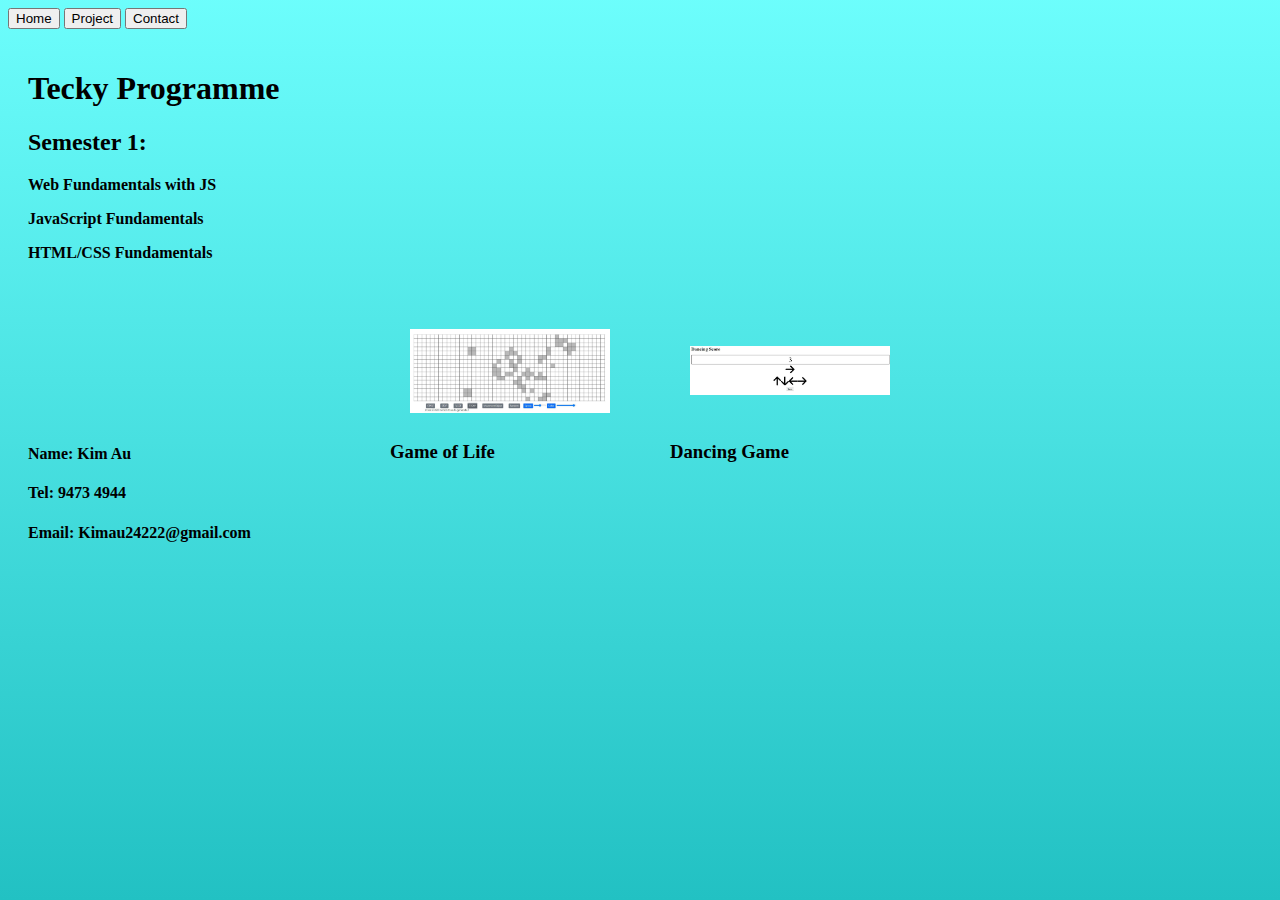
==== landingPage.html @ 9b195bed "game of life" ====
<html>
    <head>
        <meta charset="utf-8">
        <meta name="viewport" content="width=device-width, initial-scale=1, shrink-to-fit=no">
        <link href="https://cdn.jsdelivr.net/npm/bootstrap@5.0.2/dist/css/bootstrap.min.css" 
        rel="stylesheet" integrity="sha384-EVSTQN3/azprG1Anm3QDgpJLIm9Nao0Yz1ztcQTwFspd3yD65VohhpuuCOmLASjC" 
        crossorigin="anonymous">
        <link rel="stylesheet" href="index.css"/> 
    </head>
    <body class="bgcolor">
        <nav>
            <div class="nav nav-tabs" id="nav-tab" role="tablist">
                <button class="nav-link active" id="nav-home-tab" data-bs-toggle="tab" data-bs-target="#nav-home" type="button" role="tab" aria-controls="nav-home" aria-selected="true">Home</button>
                <button class="nav-link" id="nav-profile-tab" data-bs-toggle="tab" data-bs-target="#nav-profile" type="button" role="tab" aria-controls="nav-profile" aria-selected="false">Project</button>
                <button class="nav-link" id="nav-contact-tab" data-bs-toggle="tab" data-bs-target="#nav-contact" type="button" role="tab" aria-controls="nav-contact" aria-selected="false">Contact</button>
            </div>
      </nav>
      <div class="tab-content" id="nav-tabContent">
            <div class="tab-pane fade show active" id="nav-home" role="tabpanel" aria-labelledby="nav-home-tab" tabindex="0">
                <H1>Tecky Programme</H1>
                <h2>Semester 1:</h2>
                <P><strong>Web Fundamentals with JS</strong></P>
                <P><strong>JavaScript Fundamentals</strong></P>
                <P><strong>HTML/CSS Fundamentals</strong></P>
            </div>
            <div class="tab-pane fade" id="nav-profile" role="tabpanel" aria-labelledby="nav-profile-tab" tabindex="0">
                <div class="text-center">
                    <div id="divGameOfLife">
                        <div  class="shadow-lg p-3 mb-5 bg-body-tertiary rounded"><a href="index.html" target="_blank"><img src="img/game_of_life.jpeg" class="rounded" alt="..." width="200px"></a></div>
                        <h3>Game of Life</h3>
                    </div>
                    <div id="divDancingMachine">
                        <div  class="shadow-lg p-3 mb-5 bg-body-tertiary rounded"><a href="HTF003b.html" target="_blank"><img src="./img/dancing_machine.jpeg" class="rounded" alt="..."" width="200px"></a></div>
                        <h3>Dancing Game</h3>
                    </div>
                </div>
            </div>
            <div class="tab-pane fade" id="nav-contact" role="tabpanel" aria-labelledby="nav-contact-tab" tabindex="0">
                <H4>Name: Kim Au</H4>
                <H4>Tel: 9473 4944</H4>
                <H4>Email: Kimau24222@gmail.com</H4>
            </div>
      </div>
      <script src="https://cdn.jsdelivr.net/npm/bootstrap@5.0.2/dist/js/bootstrap.bundle.min.js" 
      integrity="sha384-MrcW6ZMFYlzcLA8Nl+NtUVF0sA7MsXsP1UyJoMp4YLEuNSfAP+JcXn/tWtIaxVXM" 
      crossorigin="anonymous"></script>
    </body>
</html>
---- index.css ----
#canvas-container {
    margin-left: 50px;
    margin-top: 50px;
    margin-right: 50px;
}
.container {
    margin-top: 10px;
}
.btn, btn-secondary, btn-sm {
    margin-left: 5px;
    margin-right: 5px;
}
.text-center {
    display: flex;
    justify-content: center;
    margin: 5px;
    padding: 3px;
}
.text-center div {
    height: 100px;
    margin: 20px;
}
#divGameOfLife div{
    display: flex;
    justify-content: center;
    align-items: center;
}
#divDancingMachine div{
    display: flex;
    justify-content: center;
    align-items: center;
}
.bgcolor {
    background: rgb(34,193,195);
    background: linear-gradient(0deg, rgba(34,193,195,1) 0%, rgba(45,253,251,0.6979166666666667) 100%);
}
.fixbtn {
    display: flex;
    position: fixed;
    right: 10px;
    bottom: 10px;
}
.tab-content {
    padding-left: 20px;
    padding-top: 20px;
}
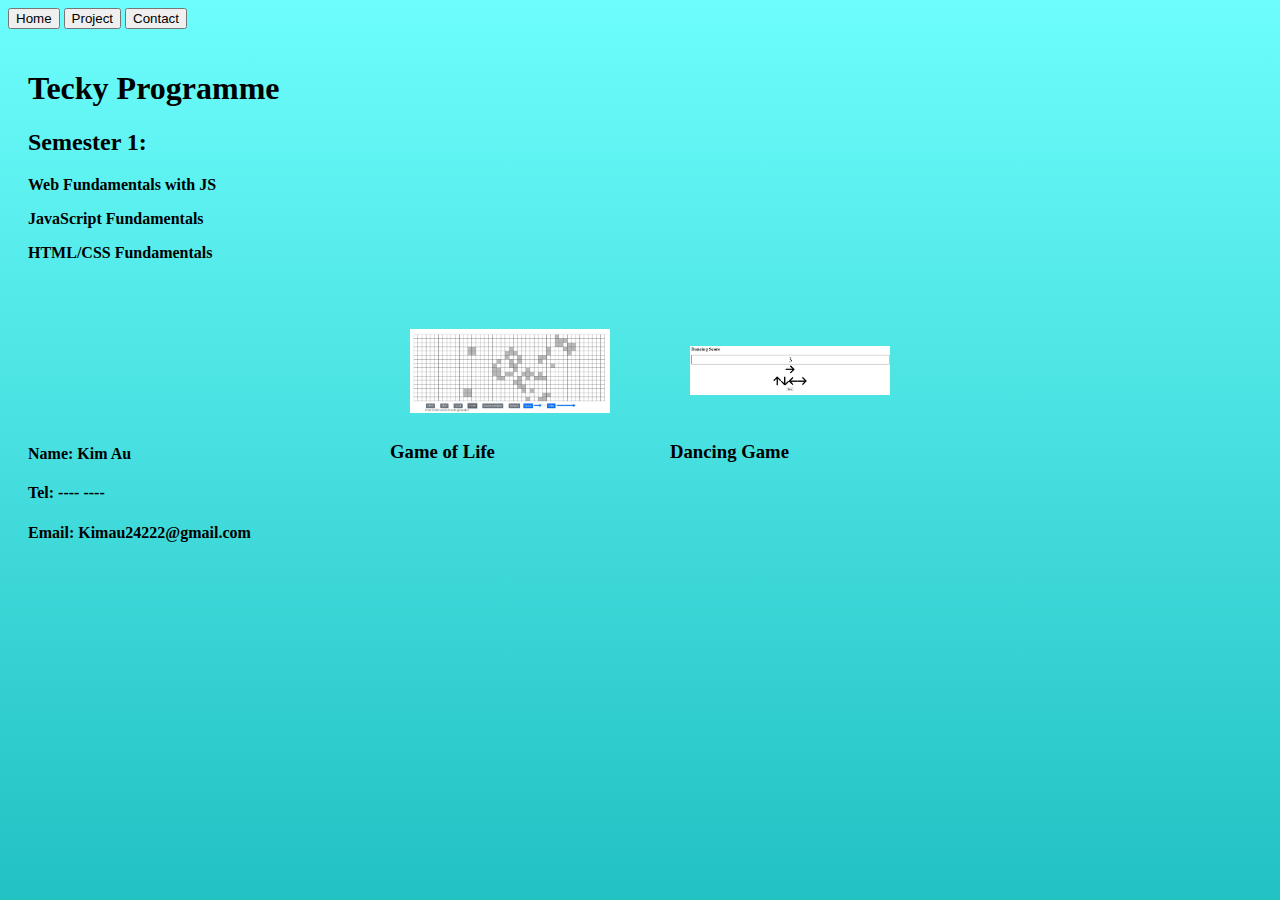
==== commit 7c9b2938: "update game of life" ====
--- a/landingPage.html
+++ b/landingPage.html
@@ -37,7 +37,7 @@
             </div>
             <div class="tab-pane fade" id="nav-contact" role="tabpanel" aria-labelledby="nav-contact-tab" tabindex="0">
                 <H4>Name: Kim Au</H4>
-                <H4>Tel: 9473 4944</H4>
+                <H4>Tel: ---- ----</H4>
                 <H4>Email: Kimau24222@gmail.com</H4>
             </div>
       </div>
